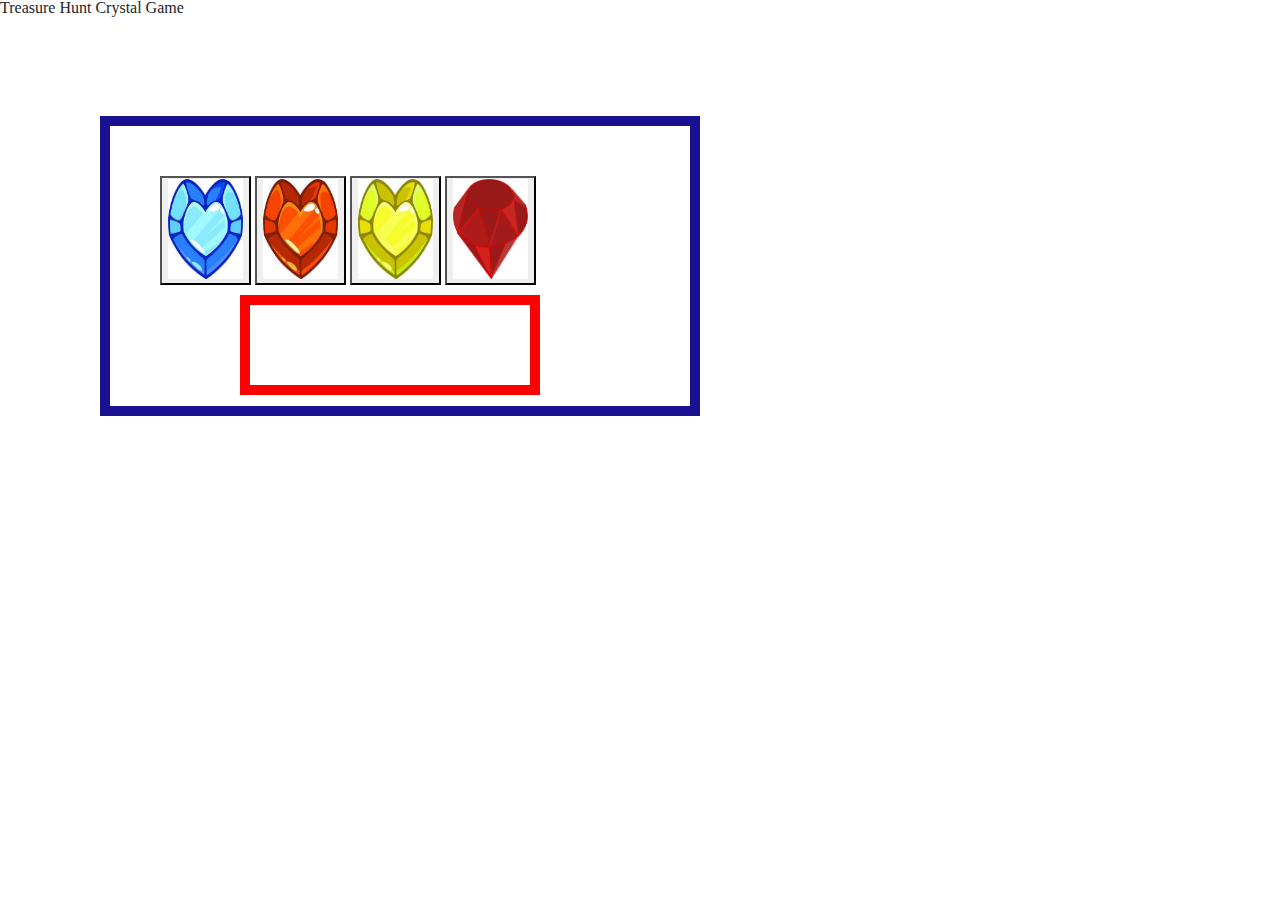
==== assets/index.html @ e7a2f9ee "drafted css with image button - no function" ====
<!DOCTYPE html>
<html lang="en">

<head>
    <meta charset="UTF-8">
    <meta name="viewport" content="width=device-width, initial-scale=1.0">
    <meta http-equiv="X-UA-Compatible" content="ie=edge">
    <title>Crystal Game</title>

  <!-- Added link to the jQuery Library -->
  <script src="https://cdnjs.cloudflare.com/ajax/libs/jquery/3.2.1/jquery.min.js"></script>

  <!-- Added a link to Bootstrap-->
  <link rel="stylesheet" href="https://maxcdn.bootstrapcdn.com/bootstrap/4.0.0/css/bootstrap.min.css">

  <!-- Added a link to our external stylesheets-->
  <link rel="stylesheet" href="css/style.css">
  <link rel="stylesheet" href="css/reset.css">
</head>

<body>
    <h1>Treasure Hunt Crystal Game</h1>
    

    <div id ="box">
    <button type="button" id="input_img"><img src="images/blueheart.jpg" width="75" height="100"></button>
    <button type="button" id="input_img"><img src="images/redheart.png" width="75" height="100"></button>
    <button type="button" id="input_img"><img src="images/yellowheart.png" width="75" height="100"></button>
    <button type="button" id="input_img"><img src="images/reddiamond.png" width="75" height="100"></button>
    <div id="scoreboard"></div>
        </div>

<script type="text/javascript">

// var theTotal = 0;
        // $("button").click(function(){
            // theTotal = Number(theTotal + Number($(this).val());
            // $(".total").text("Total: "+theTotal);        
        //  });
    // 
 
    </script>
    
</body>
</html>
---- assets/css/style.css ----
#box {

    border: 10px solid rgb(25, 16, 146);
    height: 300px;
    width: 600px;
    margin-left: 100px;
    margin-top: 100px;
    margin-right: 100px;
    padding: 50px;
    


}

#scoreboard{
    border: 10px solid red;
    color: green;
    margin-left:80px;
    margin-top: 10px;
    height: 100px;
    width: 300px;
    align-content: center;


}
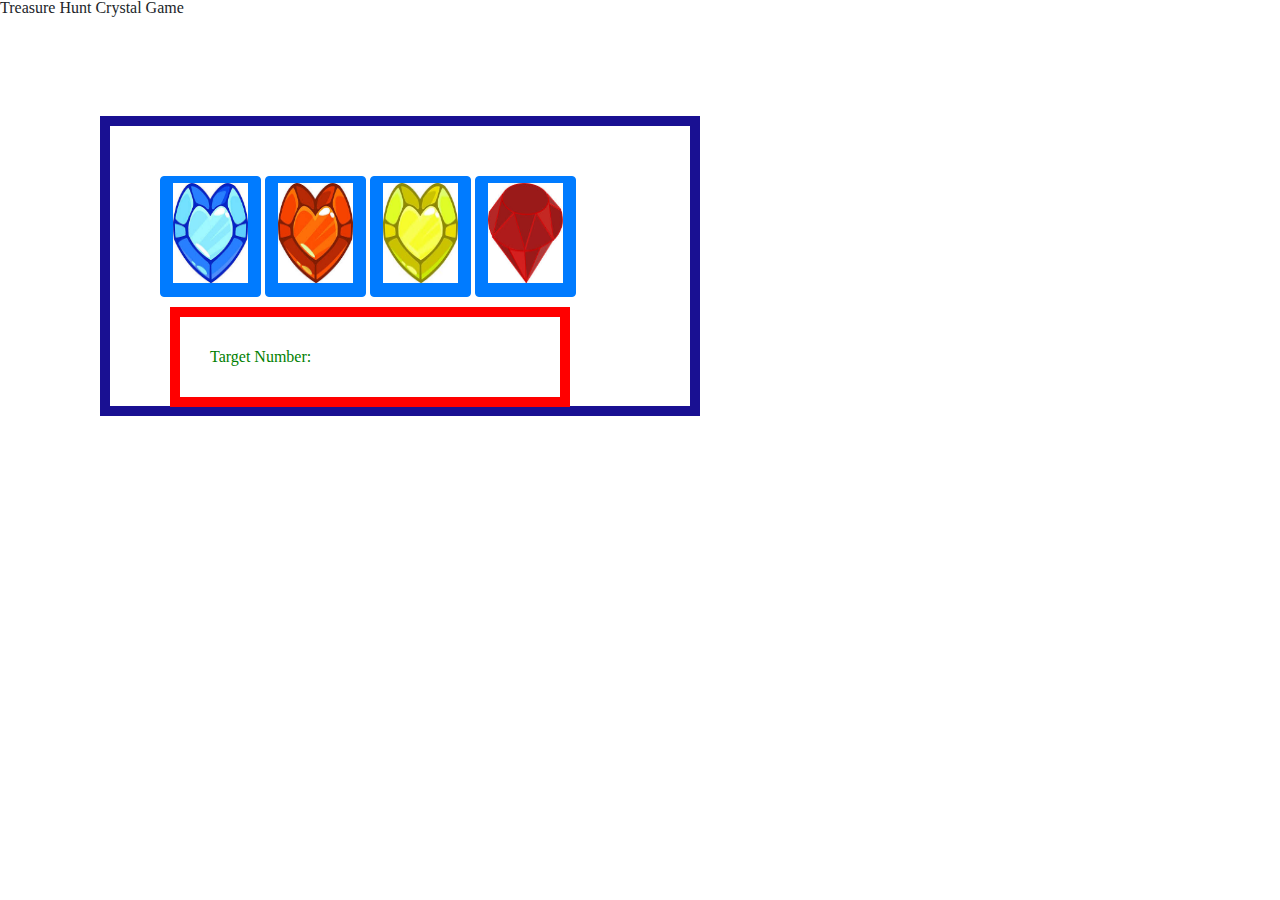
==== commit a2c18c8b: "added target number and it's random generator 1-50" ====
--- a/assets/index.html
+++ b/assets/index.html
@@ -7,39 +7,50 @@
     <meta http-equiv="X-UA-Compatible" content="ie=edge">
     <title>Crystal Game</title>
 
-  <!-- Added link to the jQuery Library -->
-  <script src="https://cdnjs.cloudflare.com/ajax/libs/jquery/3.2.1/jquery.min.js"></script>
+    <!-- Added link to the jQuery Library -->
+    <script src="https://cdnjs.cloudflare.com/ajax/libs/jquery/3.2.1/jquery.min.js"></script>
 
-  <!-- Added a link to Bootstrap-->
-  <link rel="stylesheet" href="https://maxcdn.bootstrapcdn.com/bootstrap/4.0.0/css/bootstrap.min.css">
+    <!-- Added a link to Bootstrap-->
+    <link rel="stylesheet" href="https://maxcdn.bootstrapcdn.com/bootstrap/4.0.0/css/bootstrap.min.css">
 
-  <!-- Added a link to our external stylesheets-->
-  <link rel="stylesheet" href="css/style.css">
-  <link rel="stylesheet" href="css/reset.css">
+    <!-- Added a link to our external stylesheets-->
+    <link rel="stylesheet" href="css/style.css">
+    <link rel="stylesheet" href="css/reset.css">
 </head>
 
 <body>
     <h1>Treasure Hunt Crystal Game</h1>
-    
 
-    <div id ="box">
-    <button type="button" id="input_img"><img src="images/blueheart.jpg" width="75" height="100"></button>
+
+    <div id="box">
+        <!-- <button type="button" id="input_img"><img src="images/blueheart.jpg" width="75" height="100"></button>
     <button type="button" id="input_img"><img src="images/redheart.png" width="75" height="100"></button>
     <button type="button" id="input_img"><img src="images/yellowheart.png" width="75" height="100"></button>
-    <button type="button" id="input_img"><img src="images/reddiamond.png" width="75" height="100"></button>
-    <div id="scoreboard"></div>
-        </div>
+    <button type="button" id="input_img"><img src="images/reddiamond.png" width="75" height="100"></button> -->
 
-<script type="text/javascript">
+        <button id="button-1" class="btn btn-primary number" value="10"><img src="images/blueheart.jpg" width="75"
+                height="100"></button>
+        <button id="button-2" class="btn btn-primary number" value="1"><img src="images/redheart.png" width="75"
+                height="100"></button>
+        <button id="button-3" class="btn btn-primary number" value="3"><img src="images/yellowheart.png" width="75"
+                height="100"></button>
+        <button id="button-4" class="btn btn-primary number" value="5"><img src="images/reddiamond.png" width="75"
+                height="100"></button>
 
-// var theTotal = 0;
-        // $("button").click(function(){
-            // theTotal = Number(theTotal + Number($(this).val());
-            // $(".total").text("Total: "+theTotal);        
-        //  });
-    // 
- 
+
+        <div id="scoreboard"><p>Target Number:  <margin: left: 30px></margin:></p></div>
+    </div>
+
+    <script type="text/javascript">
+    
+        var random = Math.floor((Math.random() * 50) + 1);
+        console.log(random);
+        
+    
+      
     </script>
-    
+
 </body>
-</html>+
+</html>
+
--- a/assets/css/style.css
+++ b/assets/css/style.css
@@ -15,10 +15,11 @@
 #scoreboard{
     border: 10px solid red;
     color: green;
-    margin-left:80px;
+    padding: 30px;
+    margin-left: 10px;
     margin-top: 10px;
     height: 100px;
-    width: 300px;
+    width: 400px;
     align-content: center;
 
 
